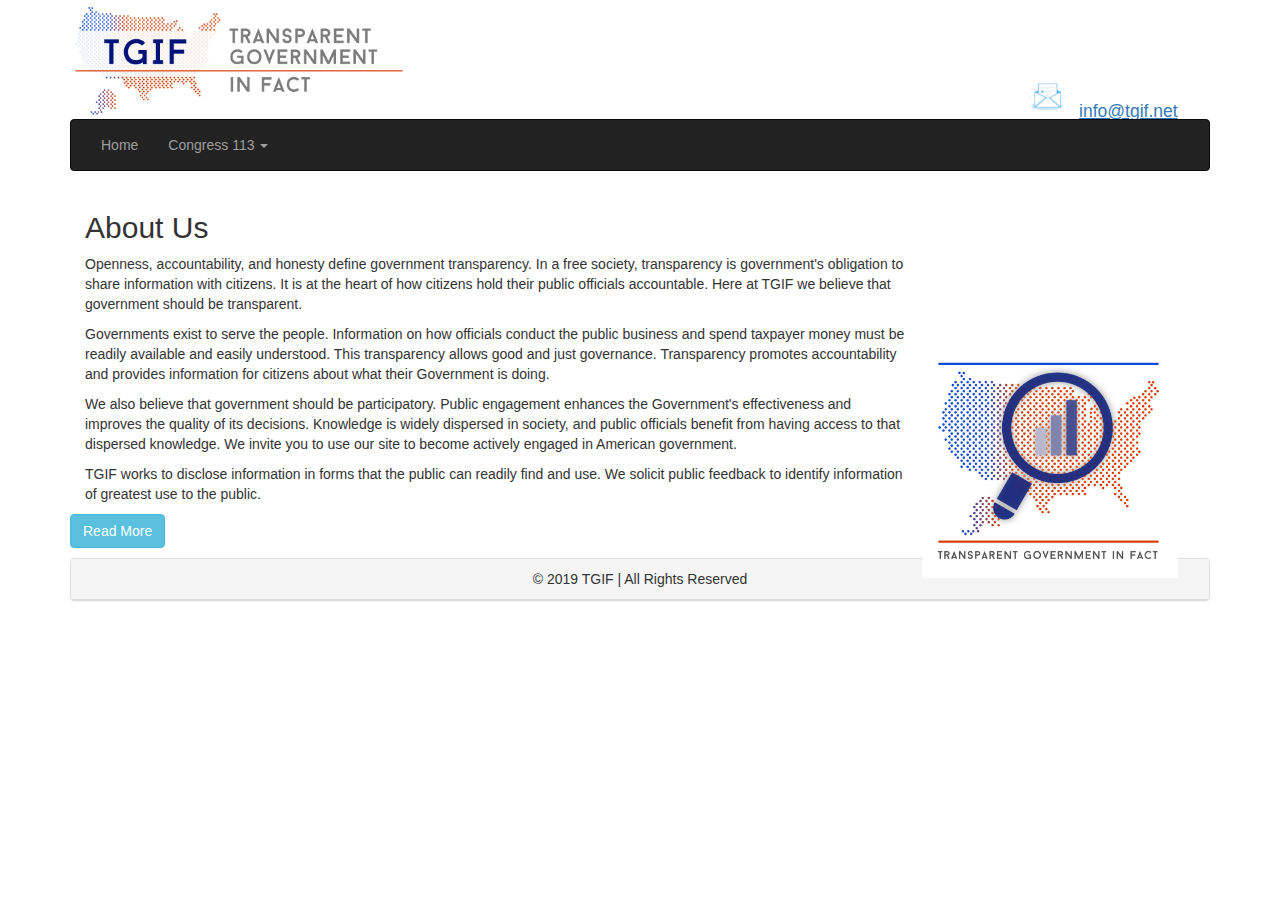
==== index.html @ 1835eb99 "12.1 e inicios task 3" ====
<!DOCTYPE html>
<html lang="en">

<head>
    <title>TGIF Home</title>
    <meta charset="utf-8">
    <meta name="viewport" content="width=device-width, initial-scale=1">
    <link rel="stylesheet" href="https://maxcdn.bootstrapcdn.com/bootstrap/3.3.7/css/bootstrap.min.css">
    <!--bootstrap para la tabla-->
    <link rel="stylesheet" href="https://maxcdn.bootstrapcdn.com/bootstrap/3.4.0/css/bootstrap.min.css">
    <!--mi css-->
    <link rel="stylesheet" href="styles/pages_styles.css">
    <script src="https://ajax.googleapis.com/ajax/libs/jquery/3.3.1/jquery.min.js"></script>
    <script src="https://maxcdn.bootstrapcdn.com/bootstrap/3.4.0/js/bootstrap.min.js"></script>
    <!--boostrap para dropdown menu y footer-->
</head>
<!--Bootstrap 3 to get a nice looking table, es un framework-->


<!--como left/right al bloque de texto-->
<div class="container">

    <body>
        <div>
            <img class="mail_logo" src="styles/mail4_gif.gif" alt="Mail">
            <a href="https://www.whitehouse.gov/the_press_office/TransparencyandOpenGovernment">
                <img class="tgif_logo" src="styles/tgif_logo.jpg" alt="TGIF">
            </a>
            <img class="home_logo" src="styles/logotgifhome.jpg">

            <!-- <img src="../picture.jpg">	picture.jpg is located in the folder one level up from the current folder -->
        </div>


        <div class="mail-text-right"> <a href="mailto:info@tgif.net?subject=Reaching%20Out&body=How%20are%20you">
                <u>info@tgif.net</u>
            </a> </div>
        <nav class="navbar navbar-inverse">
            <div class="container-fluid">

                <ul class="nav navbar-nav">

                    <li><a href="index.html">Home</a></li>
                    <li class="dropdown"><a class="dropdown-toggle" data-toggle="dropdown" href="#"> Congress 113 <span class="caret"></span></a>

                        <ul class="dropdown-menu">

                            <li><a href="house-data.html">House</a></li>
                            <li><a href="senate-data.html">Senate</a></li>
                        </ul>
                    </li>
                </ul>
            </div>
        </nav>



        <section>

            <!--Table container-->
            <div class="container-fluid">
                <div class="row">
                    <div class="col-md-9">
                        <!--para que texto ocupe determinadas columnas-->
                        <h2>About Us</h2>
                        <p>Openness, accountability, and honesty define government transparency. In a free society, transparency is government's obligation to share information with citizens. It is at the heart of how citizens hold their public officials accountable. Here at TGIF we believe that government should be transparent.</p>
                        <p>Governments exist to serve the people. Information on how officials conduct the public business and spend taxpayer money must be readily available and easily understood. This transparency allows good and just governance. Transparency promotes accountability and provides information for citizens about what their Government is doing. </p>
                        <p>We also believe that government should be participatory. Public engagement enhances the Government's effectiveness and improves the quality of its decisions. Knowledge is widely dispersed in society, and public officials benefit from having access to that dispersed knowledge. We invite you to use our site to become actively engaged in American government.</p>
                        <p>TGIF works to disclose information in forms that the public can readily find and use. We solicit public feedback to identify information of greatest use to the public.</p>
                    </div>

                </div>
            </div>




            <button type="button" class="btn btn-info" data-toggle="collapse" data-target="#demo" style="margin-bottom: 10px;">Read More</button>
            <!--accordion-->
            <div id="demo" class="collapse">
                <h3>Background History of Government Transparency</h3>
                <p>In the West, the idea that government should be open to public scrutiny and susceptible to public opinion dates back at least to the time of the Enlightenment, when many philosophes made an attack on absolutist doctrine of state secrecy, a core part of their intellectual project. The passage of formal legislative instruments to this end can also be traced to this time with Sweden, for example, (which then included Finland as a Swedish-governed territory) enacting free press legislation as part of its constitution (Freedom of the Press Act, 1766). This approach, and that of the philosophes more broadly, is strongly related to recent historiography on the eighteenth-century public sphere.

                    <p>Influenced by Enlightenment thought, the revolutions in America (1776) and France (1789), freedom of the press enshrined provisions and requirements for public budgetary accounting and freedom of the press in constitutional articles. In the nineteenth century, attempts by Metternichean statesmen to row back on these measures were vigorously opposed by a number of eminent liberal politicians and writers, Bentham, Mill and Acton prominent among the latter.</p>

                    <p>Open government is widely seen to be a key hallmark of contemporary democratic practice and is often linked to the passing of freedom of information legislation. Scandinavian countries claim to have adopted the first freedom of information legislation, dating the origins of its modern provisions to the eighteenth century and Finland continuing the presumption of openness after gaining independence in 1917, passing its Act on Publicity of Official Documents in 1951 (superseded by new legislation in 1999).</p>

                    <p>The United States passed its Freedom of Information Act (FOIA) in 1966, FOIAs, Access to Information Acts (AIAs) or equivalent laws were passed in Denmark and Norway in 1970.</p>
            </div>


        </section>



        <footer>

            <div class="panel panel-default text-center py-3">
                <div class="panel-heading text-center py-3">© 2019 TGIF | All Rights Reserved</div>
            </div>

        </footer>


    </body>

</div>

</html>
---- styles/pages_styles.css ----
.mail_logo {
    position: absolute;
    width: 6%;
    top: 7.7%;
    right: 15.1%;

}

.mail-text-right {
    position: absolute;
    width: 4%;
    top: 11%;
    right: 11.7%;
    font-size: 125%;

}

.tgif_logo {
    position: static;
    width: 30%;
}

.home_logo {
    position: absolute;
    width: 20%;
    top: 37%;
    right: 8%;

}

input.samerow {width: auto;}
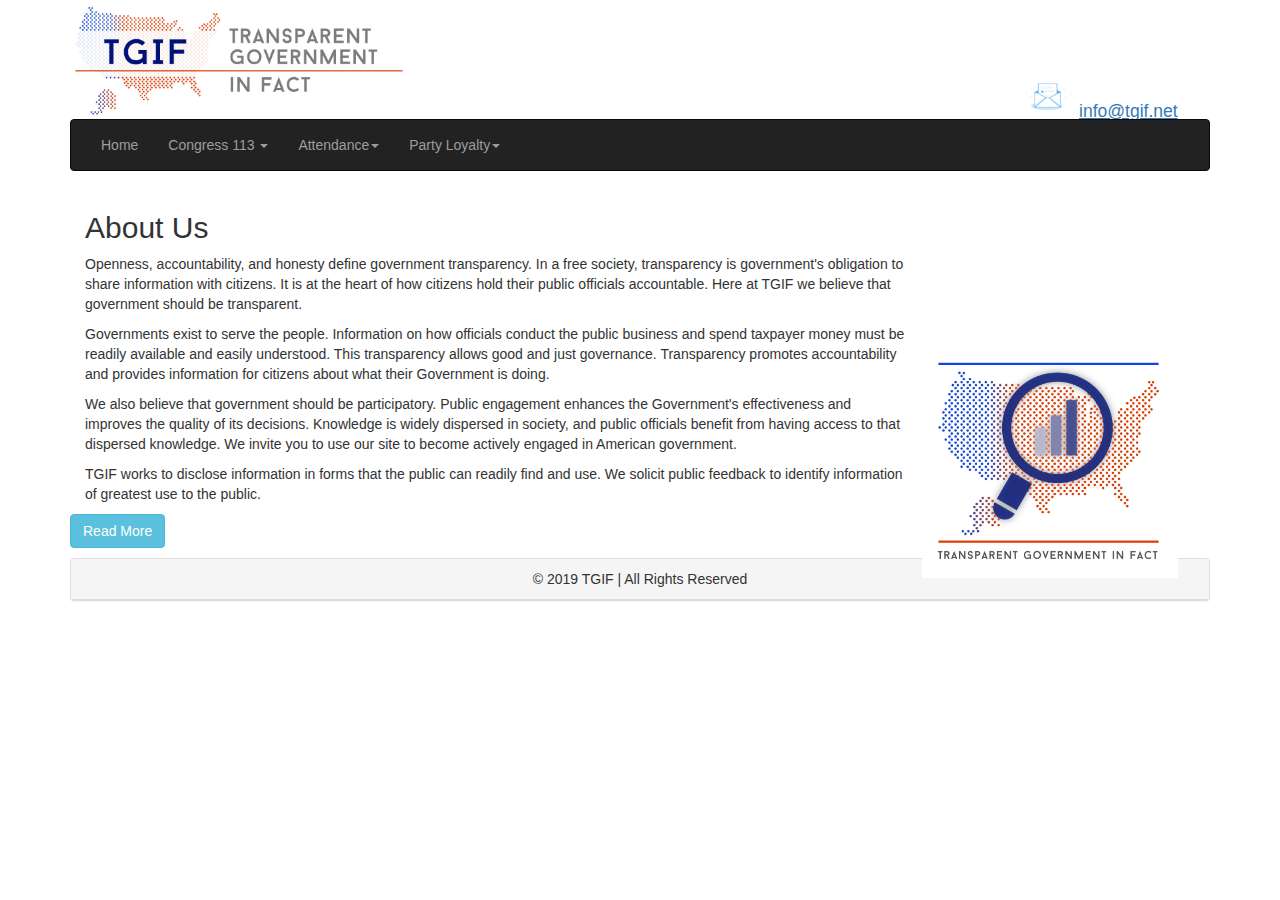
==== commit 2fa93004: "task 3.7 w/ house data" ====
--- a/index.html
+++ b/index.html
@@ -9,7 +9,7 @@
     <!--bootstrap para la tabla-->
     <link rel="stylesheet" href="https://maxcdn.bootstrapcdn.com/bootstrap/3.4.0/css/bootstrap.min.css">
     <!--mi css-->
-    <link rel="stylesheet" href="styles/pages_styles.css">
+    <link rel="stylesheet" href="docs/styles/pages_styles.css">
     <script src="https://ajax.googleapis.com/ajax/libs/jquery/3.3.1/jquery.min.js"></script>
     <script src="https://maxcdn.bootstrapcdn.com/bootstrap/3.4.0/js/bootstrap.min.js"></script>
     <!--boostrap para dropdown menu y footer-->
@@ -22,11 +22,11 @@
 
     <body>
         <div>
-            <img class="mail_logo" src="styles/mail4_gif.gif" alt="Mail">
+            <img class="mail_logo" src="docs/styles/mail4_gif.gif" alt="Mail">
             <a href="https://www.whitehouse.gov/the_press_office/TransparencyandOpenGovernment">
-                <img class="tgif_logo" src="styles/tgif_logo.jpg" alt="TGIF">
+                <img class="tgif_logo" src="docs/styles/tgif_logo.jpg" alt="TGIF">
             </a>
-            <img class="home_logo" src="styles/logotgifhome.jpg">
+            <img class="home_logo" src="docs/styles/logotgifhome.jpg">
 
             <!-- <img src="../picture.jpg">	picture.jpg is located in the folder one level up from the current folder -->
         </div>
@@ -44,15 +44,29 @@
                     <li class="dropdown"><a class="dropdown-toggle" data-toggle="dropdown" href="#"> Congress 113 <span class="caret"></span></a>
 
                         <ul class="dropdown-menu">
-
                             <li><a href="house-data.html">House</a></li>
                             <li><a href="senate-data.html">Senate</a></li>
                         </ul>
                     </li>
+
+                    <li class="dropdown"><a class="dropdown-toggle" data-toggle="dropdown" href="senate-attendance-statistics.html">Attendance<span class="caret"></span></a>
+                        <ul class="dropdown-menu">
+                            <li><a href="house-attendance-statistics.html">House</a></li>
+                            <li><a href="senate-attendance-statistics.html">Senate</a></li>
+                        </ul>
+                    </li>
+
+                    <li class="dropdown"><a class="dropdown-toggle" data-toggle="dropdown" href="senate-party-loyalty.html">Party Loyalty<span class="caret"></span></a>
+                        <ul class="dropdown-menu">
+                            <li><a href="house-party-loyalty.html">House</a></li>
+                            <li><a href="senate-party-loyalty.html">Senate</a></li>
+                        </ul>
+                    </li>
+
+
                 </ul>
             </div>
         </nav>
-
 
 
         <section>
--- a/docs/styles/pages_styles.css
+++ b/docs/styles/pages_styles.css
@@ -0,0 +1,31 @@
+.mail_logo {
+    position: absolute;
+    width: 6%;
+    top: 7.7%;
+    right: 15.1%;
+
+}
+
+.mail-text-right {
+    position: absolute;
+    width: 4%;
+    top: 11%;
+    right: 11.7%;
+    font-size: 125%;
+
+}
+
+.tgif_logo {
+    position: static;
+    width: 30%;
+}
+
+.home_logo {
+    position: absolute;
+    width: 20%;
+    top: 37%;
+    right: 8%;
+
+}
+
+input.samerow {width: auto;}
